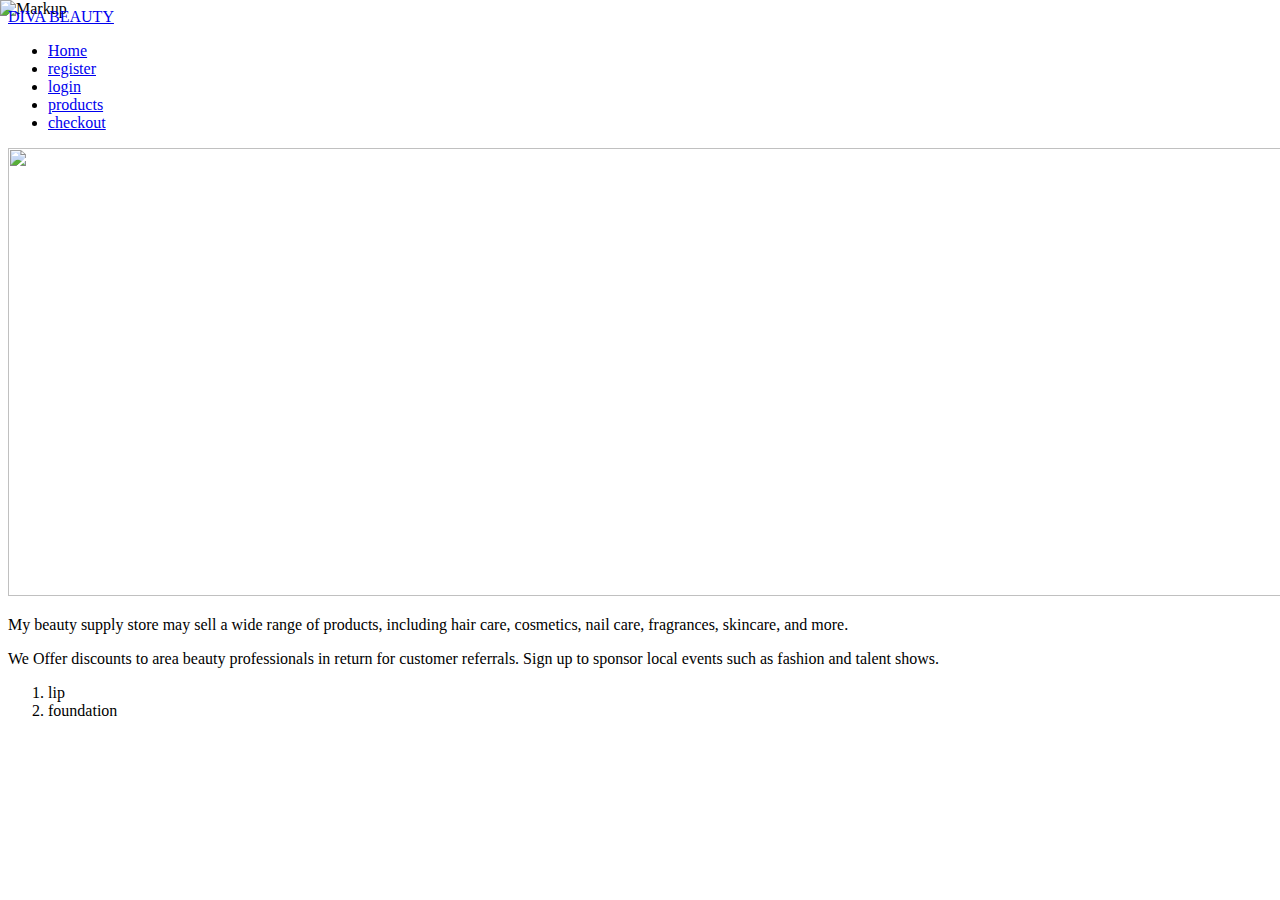
==== index.html @ 7f0cd412 "Diva" ====
<!DOCTYPE html>
<html lang="en">
<head>
    <meta charset="UTF-8">
    <meta name="viewport" content="width=device-width, initial-scale=1.0">
    <title>Home</title>
<link href="https://cdn.jsdelivr.net/npm/bootstrap@5.3.2/dist/css/bootstrap.min.css" rel="stylesheet" integrity="sha384-T3c6CoIi6uLrA9TneNEoa7RxnatzjcDSCmG1MXxSR1GAsXEV/Dwwykc2MPK8M2HN" crossorigin="anonymous">
<script src="https://cdn.jsdelivr.net/npm/bootstrap@5.3.2/dist/js/bootstrap.bundle.min.js" integrity="sha384-C6RzsynM9kWDrMNeT87bh95OGNyZPhcTNXj1NW7RuBCsyN/o0jlpcV8Qyq46cDfL" crossorigin="anonymous"></script>
<link rel="stylesheet" href="./css/main.css">

</head>
<body>
<nav class="navbar navbar-expand-lg bg-body-tertiary">
    <div class="container-fluid">
      <a class="navbar-brand" href="#">DIVA BEAUTY</a>
   
        <span class="navbar-toggler-icon"></span>
      </button>
      <div class="collapse navbar-collapse" id="navbarNav">
        <ul class="navbar-nav">
          <li class="nav-item">
            <a class="nav-link active" aria-current="page" href="./index.html">Home</a>
          </li>
          <li class="nav-item">
            <a class="nav-link" href="./registration.html">register</a>
          </li>
          <li class="nav-item">
            <a class="nav-link" href="./login.html">login</a>
          </li>
          <li class="nav-item">
            <a class="nav-link" href="./products.html">products</a>
          </li>
          <li class="nav-item">
            <a class="nav-link" href="./checkout.html">checkout</a>
          </li>
         
        </ul>
      </div>
    </div>
</nav>

<div class="home image"> 
  <img src="images/IMG_8841_Original.jpg">
 </div>
<p>
    My beauty supply store may sell a wide range of products, including hair care, cosmetics, nail care, fragrances, skincare, and more. 
    <br beauty supply store may sell to salons, licensed professionals, and individual consumers
</p>

 <p>
 We Offer discounts to area beauty professionals in return for customer referrals. Sign up to sponsor local events such as fashion and talent shows.
</p>

<img class="background" src="./images/IMG_8841_Original.jpg" alt="Markup">
<ol>
    <li>lip </li>
    <li>foundation

    </li>
</ol>
</body>
</html>
---- css/main.css ----
body
{
  color:black;  
}
input
{
    color:green;
}
.background
{
 position:absolute;
top:0;
left:0;
z-index: -1;



}
img{
  width: 20vh;
  height: 30vh;

}

.home img{
  width: 100vw;
height: 35vw;
object-fit: cover;
}
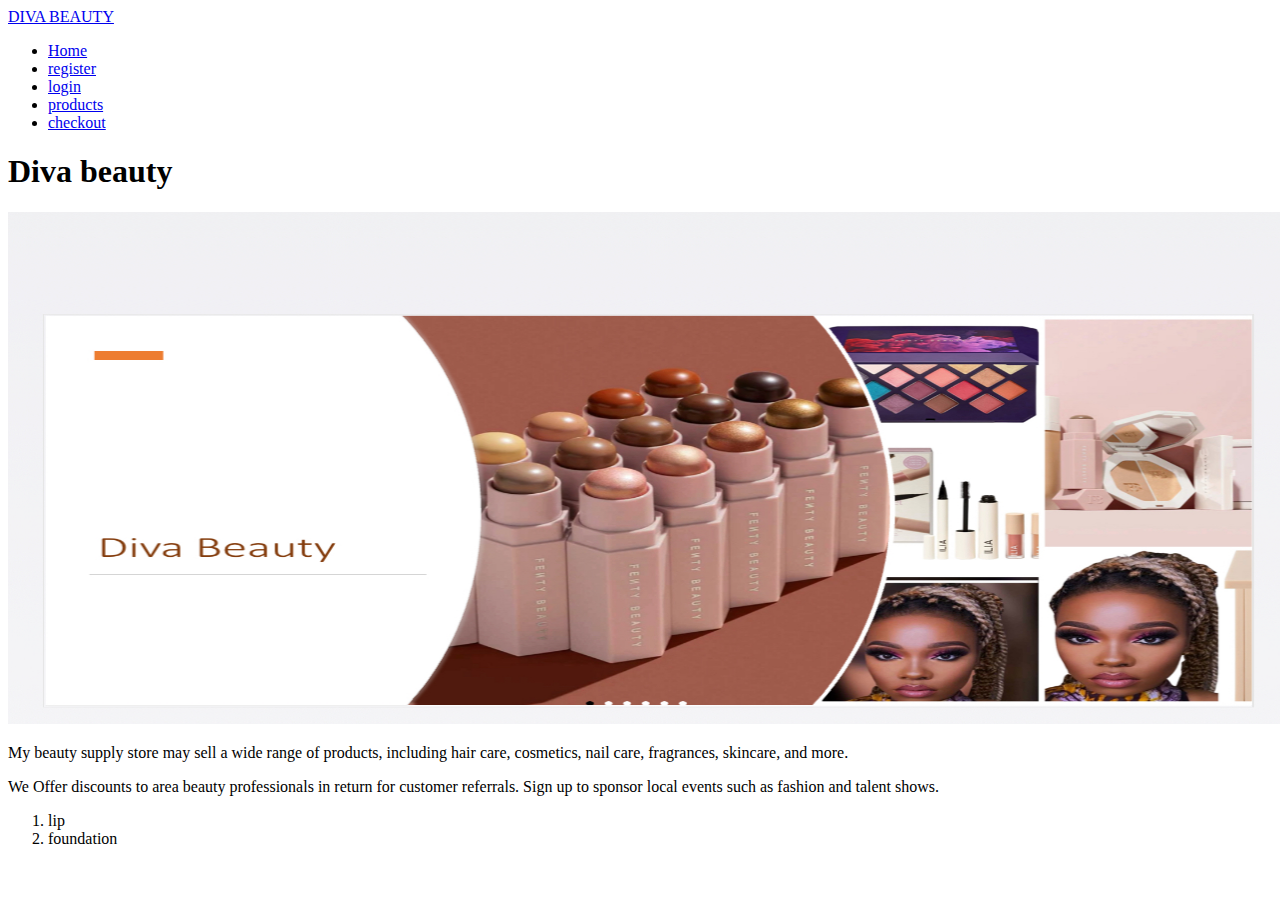
==== commit b77bd978: "wip" ====
--- a/index.html
+++ b/index.html
@@ -39,19 +39,19 @@
     </div>
 </nav>
 
-<div class="home image"> 
-  <img src="images/IMG_8841_Original.jpg">
- </div>
+<h1>Diva beauty</h1>
+<div class="image">
+<img src="./images/IMG_3278 (1).jpg">
+</div>
 <p>
     My beauty supply store may sell a wide range of products, including hair care, cosmetics, nail care, fragrances, skincare, and more. 
-    <br beauty supply store may sell to salons, licensed professionals, and individual consumers
+    <br beauty supply store may sell to salons, licensed professionals, and individual consumers>
 </p>
 
  <p>
  We Offer discounts to area beauty professionals in return for customer referrals. Sign up to sponsor local events such as fashion and talent shows.
 </p>
 
-<img class="background" src="./images/IMG_8841_Original.jpg" alt="Markup">
 <ol>
     <li>lip </li>
     <li>foundation
--- a/css/main.css
+++ b/css/main.css
@@ -21,6 +21,10 @@
   height: 30vh;
 
 }
+.image img{
+  width: 100vw;
+  height: 40vw;
+}
 
 .home img{
   width: 100vw;
